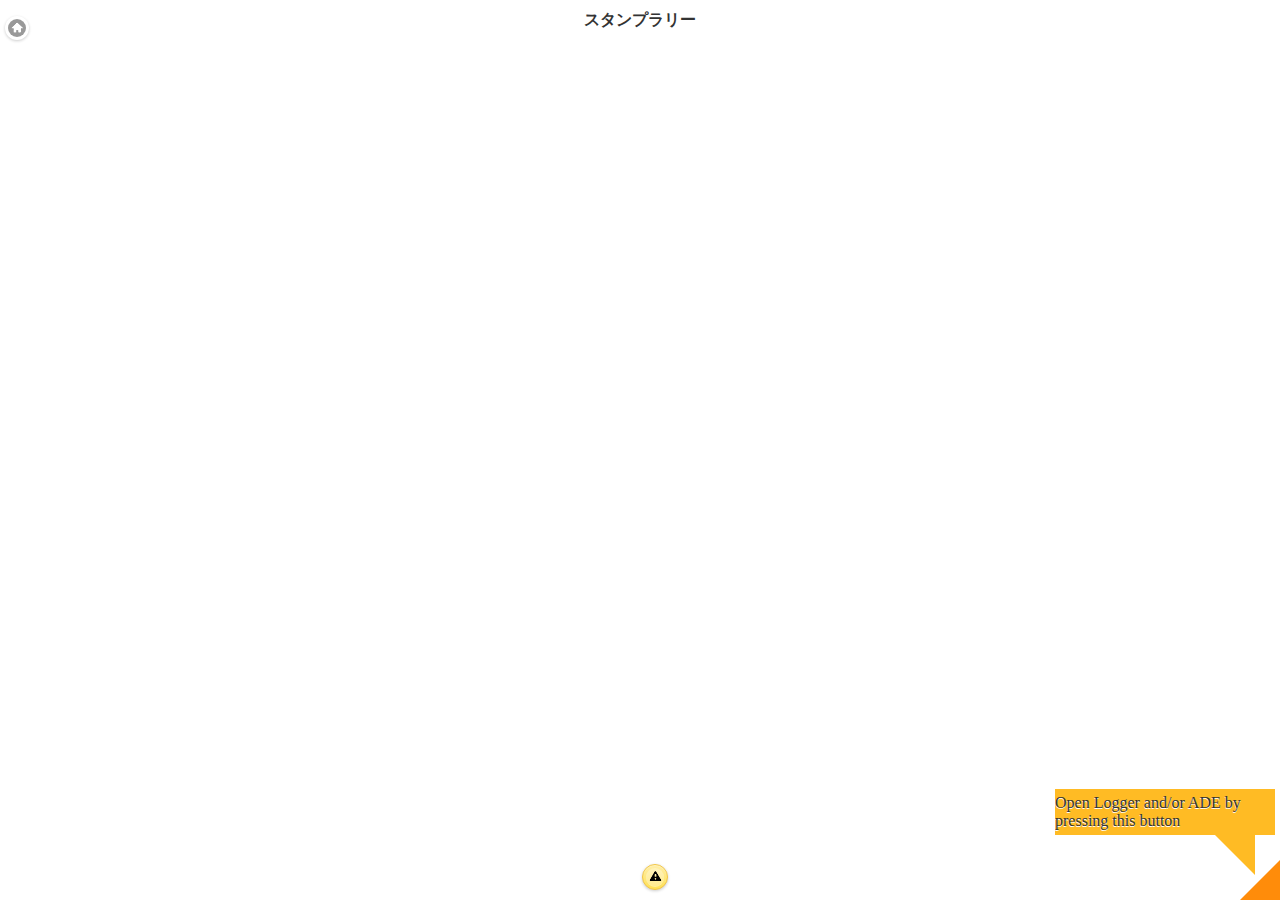
==== app/src/main/assets/wikitude/stamp-rally/index.html @ 1f0e40d1 "コンプリートアイコン表示を追加" ====
<!DOCTYPE html PUBLIC "-//W3C//DTD HTML 4.01 Transitional//EN" "http://www.w3.org/TR/html4/loose.dtd">
<html>
    <head>
        <!--  basic meta information -->
        <meta http-equiv="Content-Type" content="text/html; charset=utf-8">
        <meta http-equiv="Content-Type" content="application/json; charset=utf-8">
        <meta content="width=device-width, height=device-height, initial-scale=1,maximum-scale=5,user-scalable=yes" name="viewport">

        <!--Wikitudeのライブラリ -->
        <script src="architect://architect.js"></script>
        <script src="../ade.js"></script>

        <!-- jquery mobile CSS -->
        <link rel="stylesheet" href="jquery/jquery.mobile-1.3.2.min.css" />
        <!-- required to set background transparent & enable "click through" -->
        <link rel="stylesheet" href="jquery/jquery-mobile-transparent-ui-overlay.css" />

        <!-- My CSS -->
        <link rel="stylesheet" href="css/my.css" />

        <!-- jquery JS files -->
        <script type="text/javascript" src="jquery/jquery-1.9.1.min.js"></script>
        <script type="text/javascript" src="jquery/jquery.mobile-1.3.2.min.js"></script>
        <script type="text/javascript" src="https://riversun.github.io/jsframe/jsframe.js"></script>

        <!-- World logic　これがメインルーチン -->
        <script type="text/javascript" src="js/ar-world.js"></script>
        <script type="text/javascript" src="js/marker.js"></script>
        <script type="text/javascript" src="js/tools.js"></script>

        <title>My ARchitect World</title>
    </head>
    <body>
        <!-- モバイル向けページ -->
        <div data-role="page" id="page1" style="background: none;">

            <div data-role="header" data-theme="f" class="ui-header" ui-bra="c" role="banner">
                <!-- header -->
                <h1 class="ui-title" role="heading" aria-level="1">スタンプラリー</h1>
                <div data-icon="gear" data-iconpos="notext" data-direction="reverse" class="ui-btn-left ui-btn ui-btn-up-f ui-shadow ui-btn-corner-all ui-btn-icon-notext" data-corners="true" data-shadow="true" data-iconshadow="true" data-wrapperels="span" data-theme="f" title="Gear">
                    <span class="ui-btn-inner ui-btn-corner-all"><span class="ui-btn-text"></span><span class="ui-icon ui-icon-home ui-icon-shadow">&nbsp;</span></span>
                </div>
            </div>
            <div data-role="content">
                <!-- content -->
                <img id="complete-icon" src="assets/icon.png" />
            </div>
            <div data-role="footer" class="ui-bar" data-theme="f" data-position="fixed" style="text-align:center;">
                <!-- footer -->
                <!-- small status-button -->
                <a style="text-align:right;" id="popupInfoButton" href="#popupInfo" data-rel="popup" data-role="button"
                   class="ui-icon-alt" data-inline="true" data-transition="pop" data-icon="alert" data-theme="e"
                   data-iconpos="notext">Log</a> </p>

                <!-- popup displayed when button clicked -->
                <div data-role="popup" id="popupInfo" class="ui-content" data-theme="e" style="max-width:350px;">
                    <p style="text-align:right;" id="status-message">Trying to find out where you are</p>
                </div>

            </div>

            <!-- other ui-->
            <div id="modal-dialog" data-position="center" data-display="overlay" data-theme="c">
                <img id="modal-img" data-position="center" src="assets/coupon.jpg">
                <p id="modal-msg"></p>
                <button id="modal-close" data-role="button">OK</button>
            </div>
        </div>
    </bodY>
</html>
---- app/src/main/assets/wikitude/stamp-rally/css/my.css ----
/**
 * Header
 */


/**
 * Content
 */
#complete-icon {
    display: none;
}


/**
 * Footer
 */

/**
 * Other
 */
/* モーダル ダイアログ */
#modal-dialog {
    width: 50%;
    height: 50%;
    position: fixed;
    border: 2px solid #D04255;
    background-color: #FFF;
    display: none;
    z-index: 1000;
}

#modal-img {
    max-width: 80%;
    height: 50%;
    margin: 0 auto;
}
#modal-msg {
    text-align: center;
}
#modal-button {

}
button:hover {
    background: #D04255;
    color: #FFF;
}
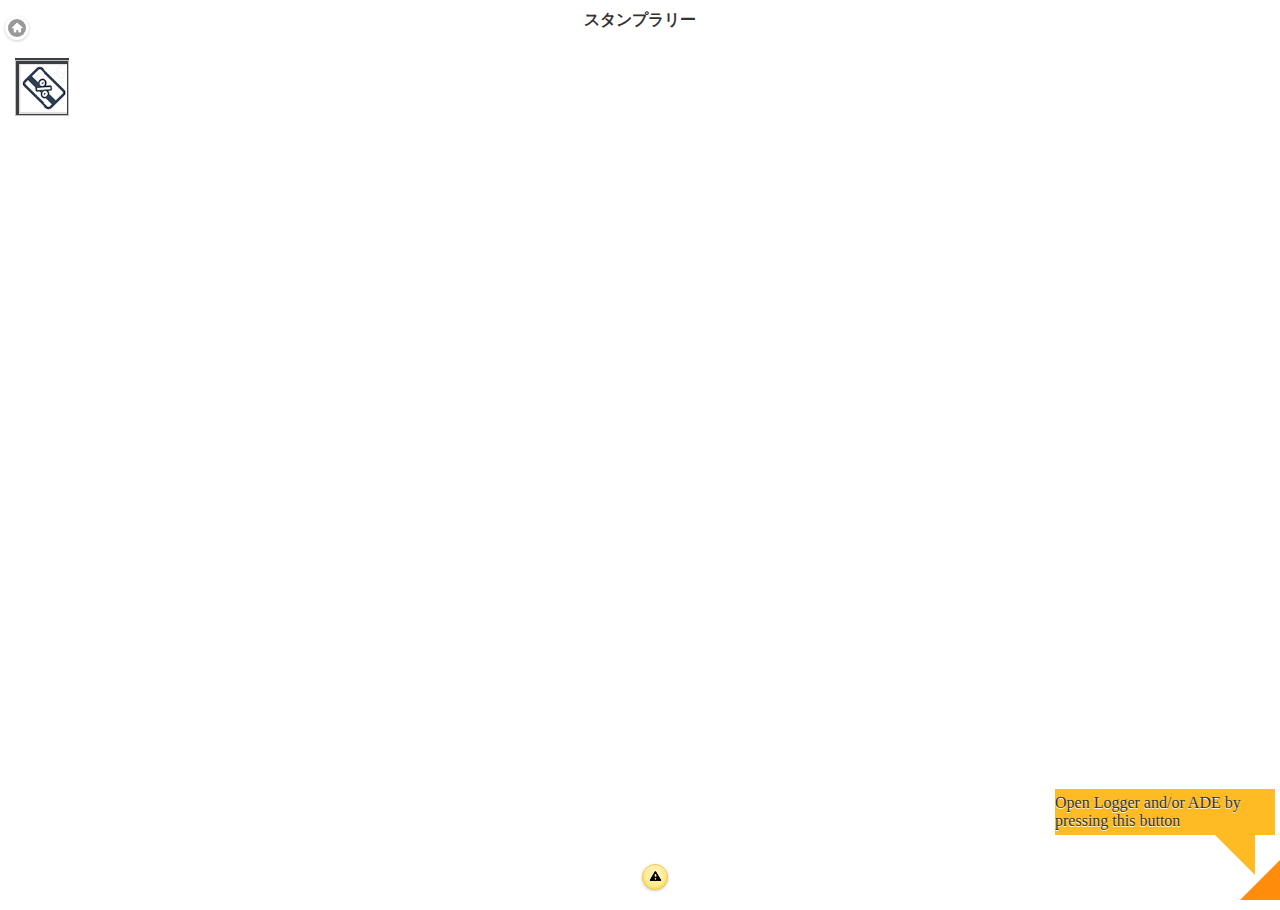
==== commit 089d0e3a: "サンプル画面を作成" ====
--- a/app/src/main/assets/wikitude/stamp-rally/index.html
+++ b/app/src/main/assets/wikitude/stamp-rally/index.html
@@ -16,7 +16,7 @@
         <link rel="stylesheet" href="jquery/jquery-mobile-transparent-ui-overlay.css" />
 
         <!-- My CSS -->
-        <link rel="stylesheet" href="css/my.css" />
+        <link rel="stylesheet" href="css/mycss.css" />
 
         <!-- jquery JS files -->
         <script type="text/javascript" src="jquery/jquery-1.9.1.min.js"></script>
@@ -41,7 +41,7 @@
                     <span class="ui-btn-inner ui-btn-corner-all"><span class="ui-btn-text"></span><span class="ui-icon ui-icon-home ui-icon-shadow">&nbsp;</span></span>
                 </div>
             </div>
-            <div data-role="content">
+            <div data-role="content" role="main">
                 <!-- content -->
                 <img id="complete-icon" src="assets/icon.png" />
             </div>
@@ -60,10 +60,10 @@
             </div>
 
             <!-- other ui-->
-            <div id="modal-dialog" data-position="center" data-display="overlay" data-theme="c">
-                <img id="modal-img" data-position="center" src="assets/coupon.jpg">
-                <p id="modal-msg"></p>
-                <button id="modal-close" data-role="button">OK</button>
+            <div id="modal-window" class="modal" data-position="center" data-display="overlay" data-theme="c">
+                <img id="modal-img" class="modal" data-position="center" src="assets/coupon.jpg">
+                <p id="modal-msg" class="modal"></p>
+                <button id="modal-close" class="modal" data-role="button">OK</button>
             </div>
         </div>
     </bodY>
--- a/app/src/main/assets/wikitude/stamp-rally/css/mycss.css
+++ b/app/src/main/assets/wikitude/stamp-rally/css/mycss.css
@@ -0,0 +1,59 @@
+/**
+ * Page1
+ */
+
+/* Page */
+#page1 {
+    position: relative;
+}
+
+/* Header */
+
+/* Content */
+
+/* Footer */
+
+/* Other */
+#overlay {
+    width: 100%;
+    height: 100%;
+    position: fixed;
+    display: none;
+    background-color: none;
+    z-index: 1000;
+}
+
+#modal-window {
+    width: 200px;
+    height: 200px;
+    border: 2px solid #D04255;
+    background-color: #FFF;
+    display: none;
+    position: absolute;
+    top: 50%;
+    left: 50%;
+    -webkit-transform : translate(-50%, -50%);
+    transform : translate(-50%, -50%);
+    z-index: 1001;
+}
+
+.img_block img{
+    display: block;
+    margin:auto;
+}
+
+#modal-img {
+    width: 100px;
+    height: 100px;
+}
+#modal-msg {
+    text-align: center;
+}
+
+#modal-close {
+    z-index: 1001;
+}
+button:hover {
+    background: #D04255;
+    color: #FFF;
+}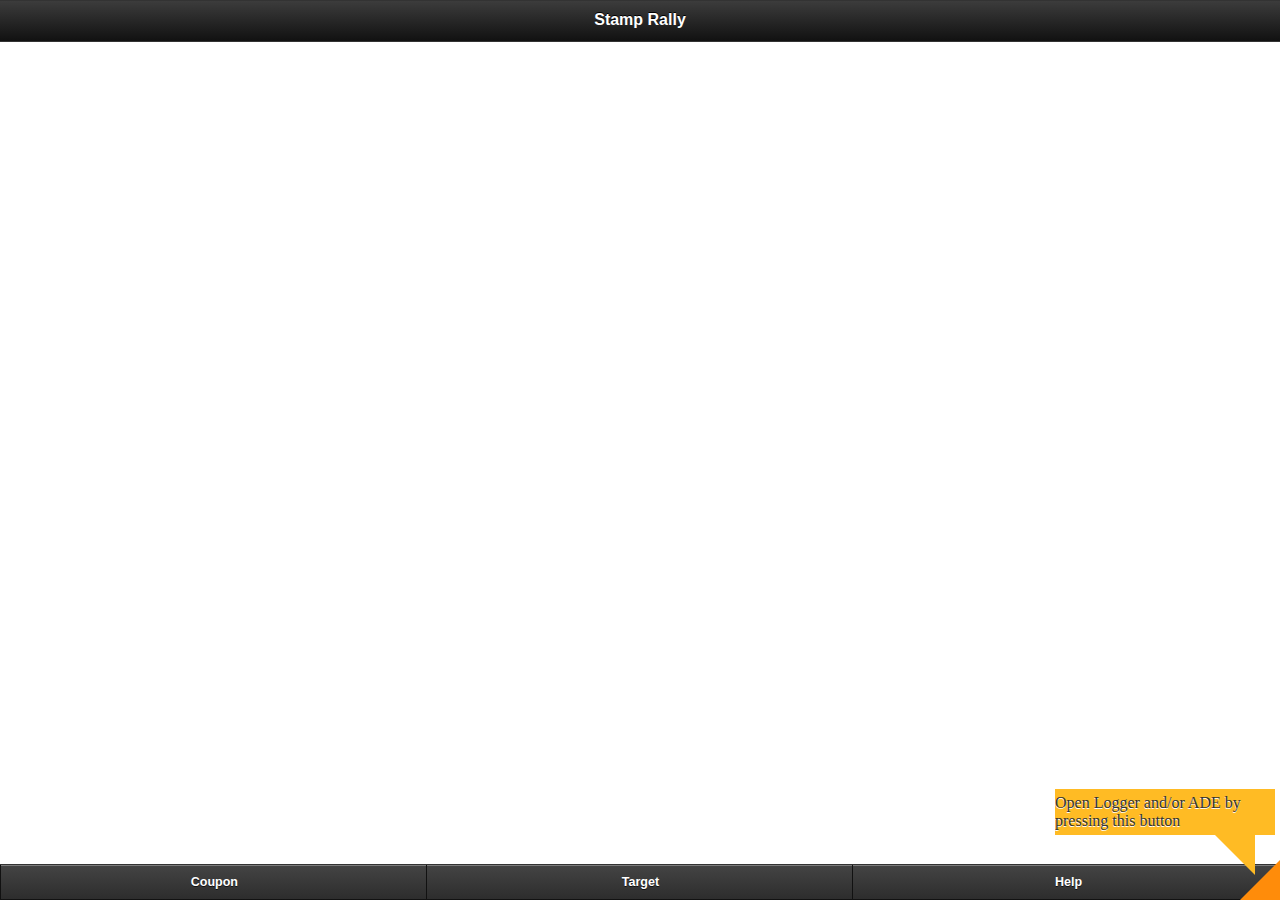
==== commit 6fa04e0f: "AR画面をボトムナビゲーションに変更" ====
--- a/app/src/main/assets/wikitude/stamp-rally/index.html
+++ b/app/src/main/assets/wikitude/stamp-rally/index.html
@@ -1,70 +1,68 @@
-<!DOCTYPE html PUBLIC "-//W3C//DTD HTML 4.01 Transitional//EN" "http://www.w3.org/TR/html4/loose.dtd">
+<!DOCTYPE html>
 <html>
-    <head>
-        <!--  basic meta information -->
-        <meta http-equiv="Content-Type" content="text/html; charset=utf-8">
-        <meta http-equiv="Content-Type" content="application/json; charset=utf-8">
-        <meta content="width=device-width, height=device-height, initial-scale=1,maximum-scale=5,user-scalable=yes" name="viewport">
+<head>
+    <!--  basic meta information -->
+    <meta charset="UTF-8">
+    <meta content="width=device-width, height=device-height, initial-scale=1,maximum-scale=5,user-scalable=yes" name="viewport">
 
-        <!--Wikitudeのライブラリ -->
-        <script src="architect://architect.js"></script>
-        <script src="../ade.js"></script>
+    <!--Wikitudeのライブラリ -->
+    <script src="architect://architect.js"></script>
+    <script src="../ade.js"></script>
 
-        <!-- jquery mobile CSS -->
-        <link rel="stylesheet" href="jquery/jquery.mobile-1.3.2.min.css" />
-        <!-- required to set background transparent & enable "click through" -->
-        <link rel="stylesheet" href="jquery/jquery-mobile-transparent-ui-overlay.css" />
+    <!-- jquery mobile CSS -->
+    <link rel="stylesheet" href="jquery/jquery.mobile-1.3.2.min.css" />
+    <!-- required to set background transparent & enable "click through" -->
+    <link rel="stylesheet" href="jquery/jquery-mobile-transparent-ui-overlay.css" />
 
-        <!-- My CSS -->
-        <link rel="stylesheet" href="css/mycss.css" />
+    <!-- My CSS -->
+    <link rel="stylesheet" href="css/mycss.css" />
 
-        <!-- jquery JS files -->
-        <script type="text/javascript" src="jquery/jquery-1.9.1.min.js"></script>
-        <script type="text/javascript" src="jquery/jquery.mobile-1.3.2.min.js"></script>
-        <script type="text/javascript" src="https://riversun.github.io/jsframe/jsframe.js"></script>
+    <!-- jquery JS files -->
+    <script type="text/javascript" src="jquery/jquery-1.9.1.min.js"></script>
+    <script type="text/javascript" src="jquery/jquery.mobile-1.3.2.min.js"></script>
+    <script type="text/javascript" src="https://riversun.github.io/jsframe/jsframe.js"></script>
 
-        <!-- World logic　これがメインルーチン -->
-        <script type="text/javascript" src="js/ar-world.js"></script>
-        <script type="text/javascript" src="js/marker.js"></script>
-        <script type="text/javascript" src="js/tools.js"></script>
+    <!-- World logic　これがメインルーチン -->
+    <script type="text/javascript" src="js/ar-world.js"></script>
+    <script type="text/javascript" src="js/marker.js"></script>
+    <script type="text/javascript" src="js/tools.js"></script>
 
-        <title>My ARchitect World</title>
-    </head>
-    <body>
-        <!-- モバイル向けページ -->
-        <div data-role="page" id="page1" style="background: none;">
+    <title>My ARchitect World</title>
+</head>
+<body>
+<!-- モバイル向けページ -->
+<div data-role="page" id="stamprally-page" style="background: none;">
+    <div data-role="header">
+        <!-- header -->
+        <h1>Stamp Rally</h1>
+    </div>
+    <div role="main" data-role="ui-content">
+        <!-- content -->
+    </div>
+    <div data-role="footer" class="ui-footer" data-position="fixed" data-tap-toggle="false" >
+        <!-- footer -->
+        <div data-role="navbar">
+            <ul>
+                <li><a href="#" onclick="hoge()">Coupon</a></li>
+                <li><a href="#" onclick="piyo()">Target</a></li>
+                <li><a href="#" onclick="huga()">Help</a></li>
+            </ul>
+        </div>
+    </div>
+    <!-- other ui -->
+    <div id="overlay"></div>
+    <div id="modal-window" data-display="overlay">
+        <div class="img_block">
+            <img id="modal-img" src="assets/coupon.jpg"/>
+        </div>
 
-            <div data-role="header" data-theme="f" class="ui-header" ui-bra="c" role="banner">
-                <!-- header -->
-                <h1 class="ui-title" role="heading" aria-level="1">スタンプラリー</h1>
-                <div data-icon="gear" data-iconpos="notext" data-direction="reverse" class="ui-btn-left ui-btn ui-btn-up-f ui-shadow ui-btn-corner-all ui-btn-icon-notext" data-corners="true" data-shadow="true" data-iconshadow="true" data-wrapperels="span" data-theme="f" title="Gear">
-                    <span class="ui-btn-inner ui-btn-corner-all"><span class="ui-btn-text"></span><span class="ui-icon ui-icon-home ui-icon-shadow">&nbsp;</span></span>
-                </div>
-            </div>
-            <div data-role="content" role="main">
-                <!-- content -->
-                <img id="complete-icon" src="assets/icon.png" />
-            </div>
-            <div data-role="footer" class="ui-bar" data-theme="f" data-position="fixed" style="text-align:center;">
-                <!-- footer -->
-                <!-- small status-button -->
-                <a style="text-align:right;" id="popupInfoButton" href="#popupInfo" data-rel="popup" data-role="button"
-                   class="ui-icon-alt" data-inline="true" data-transition="pop" data-icon="alert" data-theme="e"
-                   data-iconpos="notext">Log</a> </p>
+        <p id="modal-msg">クーポンを獲得しました!!!</p>
+        <div id="modal-close" data-role="button" class="modal">OK</div>
+    </div>
+</div>
+<!-- page2 -->
+<div data-role="page" id="page1" style="background: none;">
 
-                <!-- popup displayed when button clicked -->
-                <div data-role="popup" id="popupInfo" class="ui-content" data-theme="e" style="max-width:350px;">
-                    <p style="text-align:right;" id="status-message">Trying to find out where you are</p>
-                </div>
-
-            </div>
-
-            <!-- other ui-->
-            <div id="modal-window" class="modal" data-position="center" data-display="overlay" data-theme="c">
-                <img id="modal-img" class="modal" data-position="center" src="assets/coupon.jpg">
-                <p id="modal-msg" class="modal"></p>
-                <button id="modal-close" class="modal" data-role="button">OK</button>
-            </div>
-        </div>
-    </bodY>
+</div>
+</bodY>
 </html>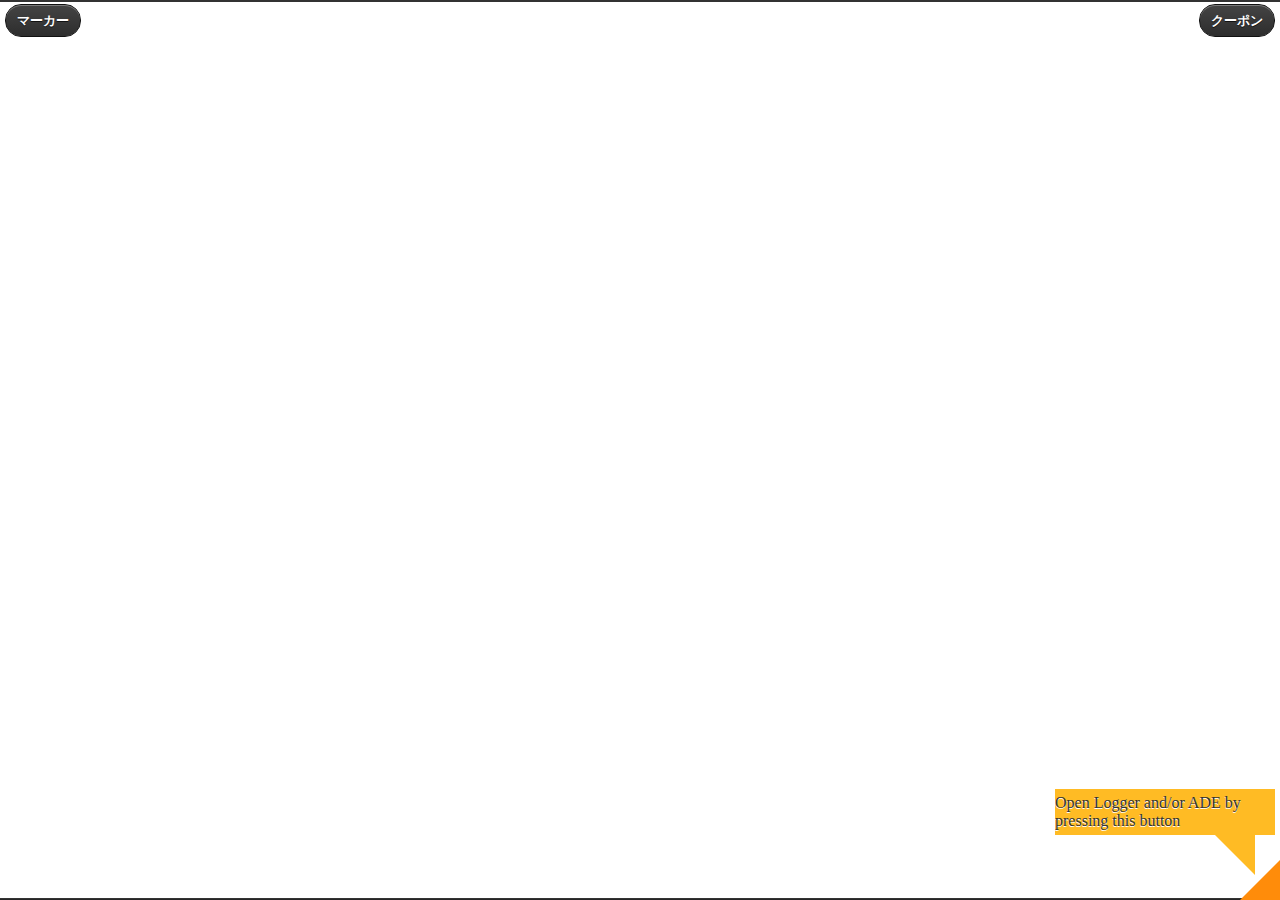
==== commit 2115a7e0: "ar-worldのソースを整理" ====
--- a/app/src/main/assets/wikitude/stamp-rally/index.html
+++ b/app/src/main/assets/wikitude/stamp-rally/index.html
@@ -20,7 +20,7 @@
     <!-- jquery JS files -->
     <script type="text/javascript" src="jquery/jquery-1.9.1.min.js"></script>
     <script type="text/javascript" src="jquery/jquery.mobile-1.3.2.min.js"></script>
-    <script type="text/javascript" src="https://riversun.github.io/jsframe/jsframe.js"></script>
+    <script type="text/javascript" src="jquery/jsframe.js"></script>
 
     <!-- World logic　これがメインルーチン -->
     <script type="text/javascript" src="js/ar-world.js"></script>
@@ -31,38 +31,27 @@
 </head>
 <body>
 <!-- モバイル向けページ -->
-<div data-role="page" id="stamprally-page" style="background: none;">
+<div data-role="page" id="stamp-rally-page" style="background: none;">
     <div data-role="header">
         <!-- header -->
-        <h1>Stamp Rally</h1>
+        <button onclick="hoge()">マーカー</button>
+        <button onclick="hoge()">クーポン</button>
     </div>
     <div role="main" data-role="ui-content">
         <!-- content -->
     </div>
-    <div data-role="footer" class="ui-footer" data-position="fixed" data-tap-toggle="false" >
+    <div data-role="footer" data-position="fixed" data-tap-toggle="false" class="ui-footer" >
         <!-- footer -->
-        <div data-role="navbar">
-            <ul>
-                <li><a href="#" onclick="hoge()">Coupon</a></li>
-                <li><a href="#" onclick="piyo()">Target</a></li>
-                <li><a href="#" onclick="huga()">Help</a></li>
-            </ul>
-        </div>
     </div>
     <!-- other ui -->
-    <div id="overlay"></div>
-    <div id="modal-window" data-display="overlay">
+    <div id="overlay" class="overlay"></div>
+    <div data-display="overlay" id="modal-window" class="modal-window">
         <div class="img_block">
-            <img id="modal-img" src="assets/coupon.jpg"/>
+            <img src="assets/coupon.jpg" id="modal-img" class="modal-img" />
         </div>
-
-        <p id="modal-msg">クーポンを獲得しました!!!</p>
-        <div id="modal-close" data-role="button" class="modal">OK</div>
+        <p id="modal-msg" class="modal-msg">クーポンを獲得しました!!!</p>
+        <div data-role="button" id="modal-close">OK</div>
     </div>
-</div>
-<!-- page2 -->
-<div data-role="page" id="page1" style="background: none;">
-
 </div>
 </bodY>
 </html>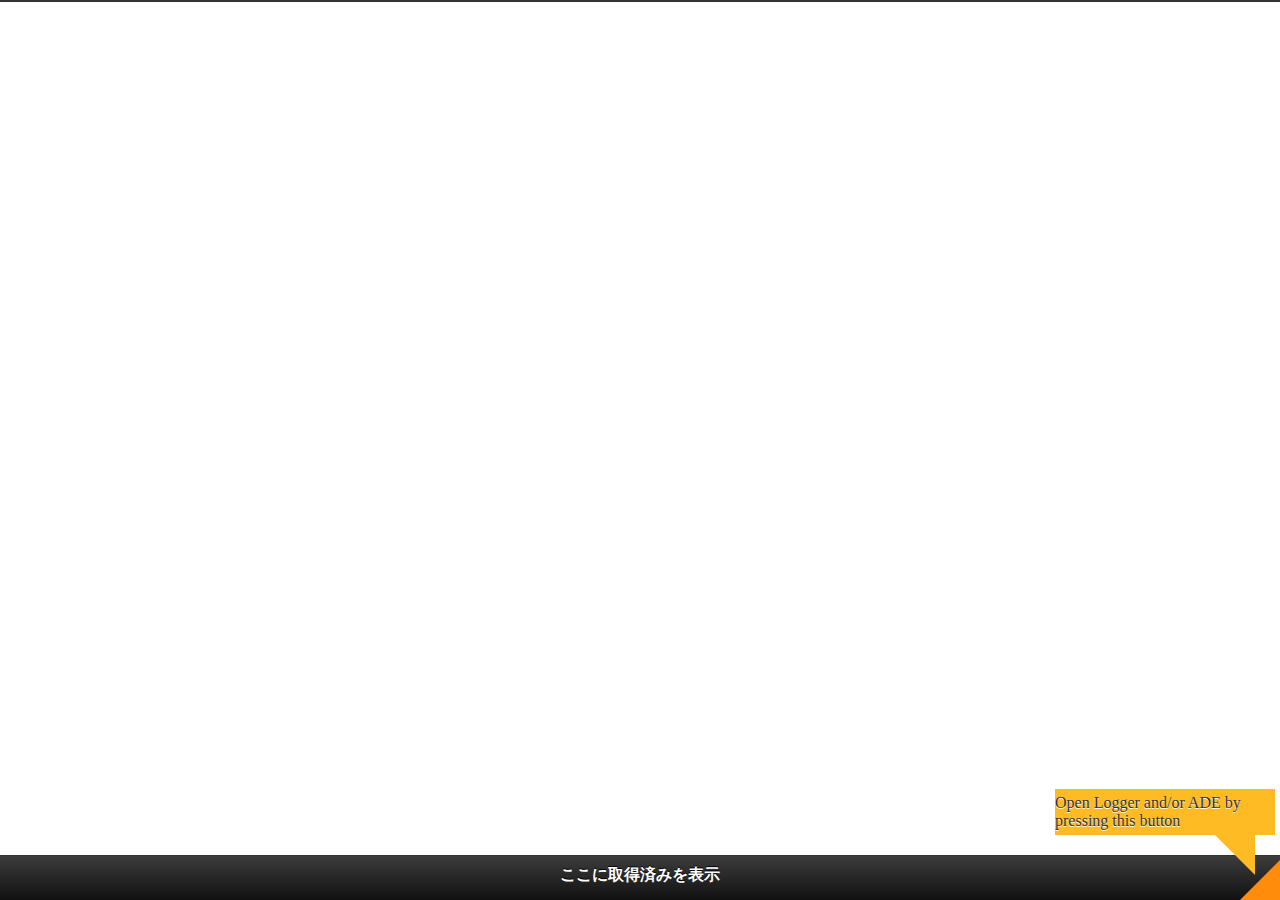
==== commit 53b1b9f3: "TODOを追加" ====
--- a/app/src/main/assets/wikitude/stamp-rally/index.html
+++ b/app/src/main/assets/wikitude/stamp-rally/index.html
@@ -34,23 +34,26 @@
 <div data-role="page" id="stamp-rally-page" style="background: none;">
     <div data-role="header">
         <!-- header -->
-        <button onclick="hoge()">マーカー</button>
-        <button onclick="hoge()">クーポン</button>
+        <!--
+        <button onclick="World.getMarker()">マーカー</button>
+        <button onclick="World.showCouponWindow()">クーポン</button>
+        -->
     </div>
     <div role="main" data-role="ui-content">
         <!-- content -->
     </div>
     <div data-role="footer" data-position="fixed" data-tap-toggle="false" class="ui-footer" >
         <!-- footer -->
+        <h4>ここに取得済みを表示</h4>
     </div>
     <!-- other ui -->
-    <div id="overlay" class="overlay"></div>
-    <div data-display="overlay" id="modal-window" class="modal-window">
+    <div id="stamp-rally-overlay" class="overlay"></div>
+    <div data-display="overlay" id="coupon-window" class="modal-window">
         <div class="img_block">
-            <img src="assets/coupon.jpg" id="modal-img" class="modal-img" />
+            <img src="assets/coupon.jpg" id="coupon-img" class="modal-img" />
         </div>
-        <p id="modal-msg" class="modal-msg">クーポンを獲得しました!!!</p>
-        <div data-role="button" id="modal-close">OK</div>
+        <p id="coupon-msg" class="modal-msg">クーポンを獲得しました!!!</p>
+        <div data-role="button" id="coupon-window-close">OK</div>
     </div>
 </div>
 </bodY>
--- a/app/src/main/assets/wikitude/stamp-rally/css/mycss.css
+++ b/app/src/main/assets/wikitude/stamp-rally/css/mycss.css
@@ -1,8 +1,36 @@
+/**
+ * Common
+ */
+.overlay {
+    position: fixed;
+    display: none;
+    background-color: #000;
+    opacity  : 0.5;
+}
+
+.modal-window {
+    border: 2px solid #D04255;
+    background-color: #FFF;
+    display: none;
+    position: absolute;
+    top: 50%;
+    left: 50%;
+    -webkit-transform : translate(-50%, -50%);
+    transform : translate(-50%, -50%);
+}
+
+.modal-msg {
+    text-align: center;
+}
+
+.img_block img{
+    display: block;
+    margin:auto;
+}
+
 /**
  * Page1
  */
-
-/* Page */
 #page1 {
     position: relative;
 }
@@ -14,45 +42,27 @@
 /* Footer */
 
 /* Other */
-#overlay {
+#stamp-rally-overlay {
     width: 100%;
     height: 100%;
-    position: fixed;
-    display: none;
-    background-color: none;
     z-index: 1000;
 }
 
-#modal-window {
+#coupon-window {
     width: 200px;
     height: 200px;
-    border: 2px solid #D04255;
-    background-color: #FFF;
-    display: none;
-    position: absolute;
-    top: 50%;
-    left: 50%;
-    -webkit-transform : translate(-50%, -50%);
-    transform : translate(-50%, -50%);
     z-index: 1001;
 }
 
-.img_block img{
-    display: block;
-    margin:auto;
-}
-
-#modal-img {
+#coupon-img {
     width: 100px;
     height: 100px;
 }
-#modal-msg {
-    text-align: center;
+
+#coupon-window-close {
+    z-index: 1001;
 }
 
-#modal-close {
-    z-index: 1001;
-}
 button:hover {
     background: #D04255;
     color: #FFF;
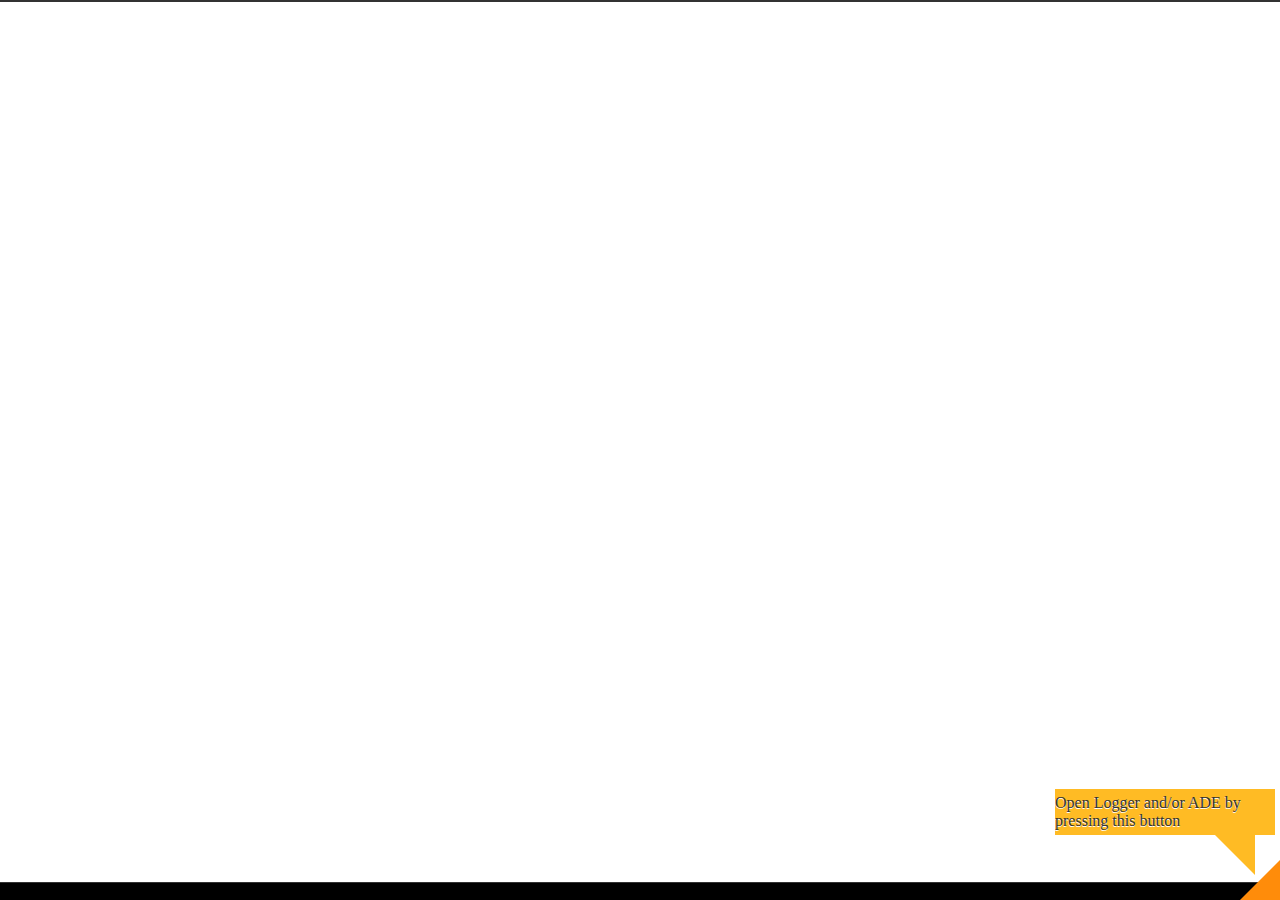
==== commit d0ae1d12: "ARのFooterに取得済みリストを追加" ====
--- a/app/src/main/assets/wikitude/stamp-rally/index.html
+++ b/app/src/main/assets/wikitude/stamp-rally/index.html
@@ -44,7 +44,14 @@
     </div>
     <div data-role="footer" data-position="fixed" data-tap-toggle="false" class="ui-footer" >
         <!-- footer -->
-        <h4>ここに取得済みを表示</h4>
+        <ul id="acquired-item"></ul>
+        
+        <!-- 背景あり
+        <div class="acquired-box">
+            <img src="assets/board.png" alt="" />
+            <ul class="acquired-item"></ul>
+        </div>
+        -->
     </div>
     <!-- other ui -->
     <div id="stamp-rally-overlay" class="overlay"></div>
--- a/app/src/main/assets/wikitude/stamp-rally/css/mycss.css
+++ b/app/src/main/assets/wikitude/stamp-rally/css/mycss.css
@@ -28,6 +28,9 @@
     margin:auto;
 }
 
+.ui-footer {
+    background: #000;
+}
 /**
  * Page1
  */
@@ -40,6 +43,38 @@
 /* Content */
 
 /* Footer */
+#acquired-item {
+    width: 100%;
+    height: 100%;
+}
+
+#acquired-item li {
+    display: inline-block;
+}
+#acquired-item img {
+    width: 40px;
+    height: 40px;
+}
+
+/* 背景あり
+#acquired-box {
+    width: 100%;
+    height: 50px;
+    position: relative;
+}
+
+#acquired-item {
+    display: flex;
+    justify-content: center;
+    align-items: center;
+    font-size: 1.5rem;
+    border-radius: 50%;
+    cursor: pointer;
+    position: absolute;
+    top: 0;
+    left: 0;
+}
+*/
 
 /* Other */
 #stamp-rally-overlay {
@@ -66,4 +101,5 @@
 button:hover {
     background: #D04255;
     color: #FFF;
-}+}
+
